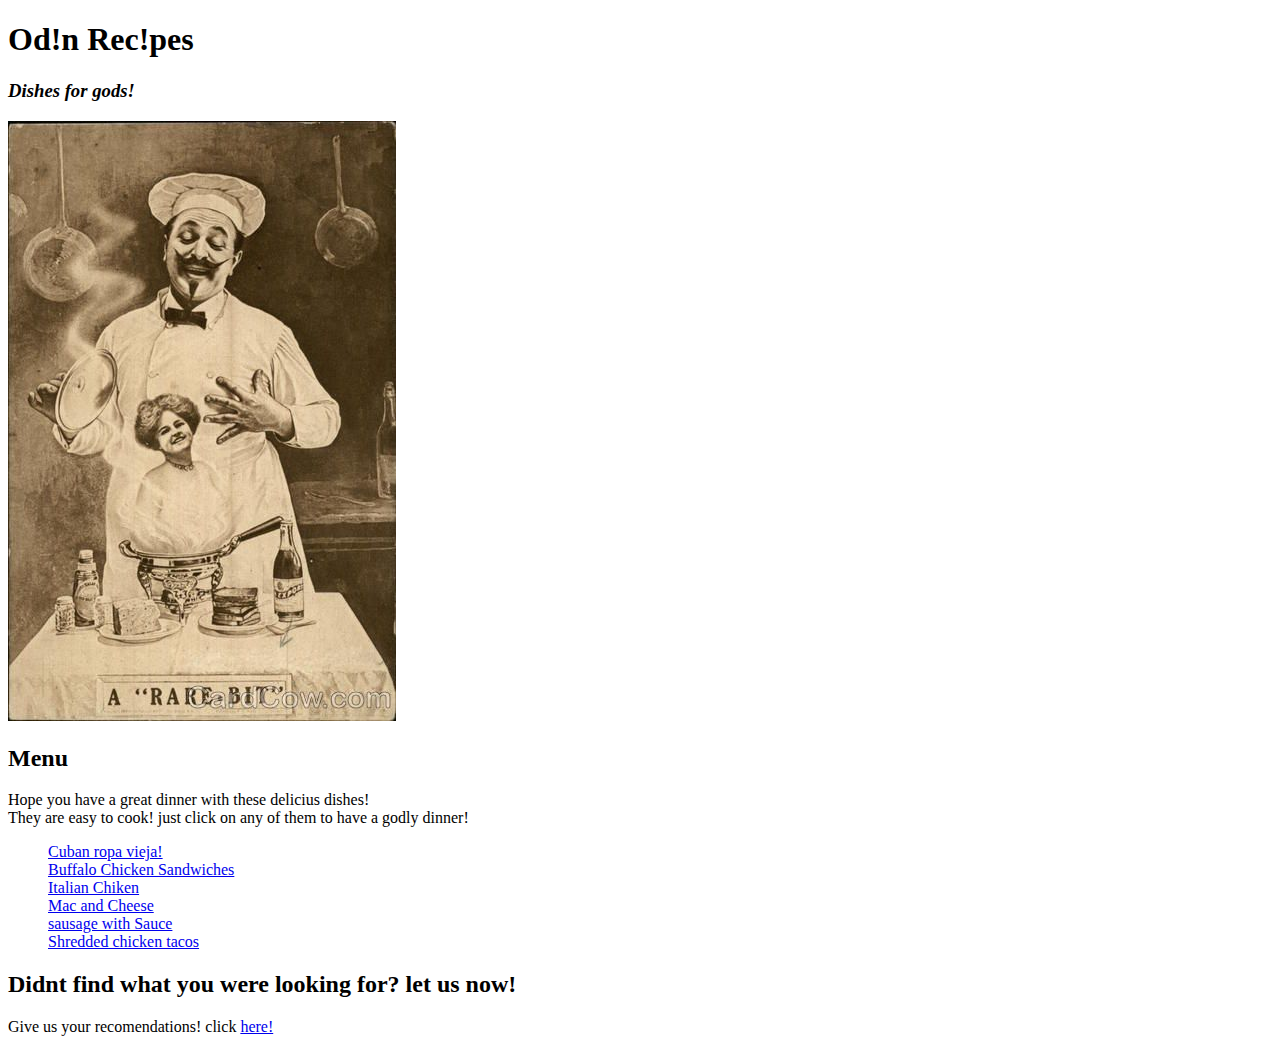
==== index.html @ 37697feb "created index and 6  html files" ====
<!DOCTYPE html>
<html lang="eng">
    <head>
        <meta charset="UTF-8">
    </head>
    <body>
        <h1>Od!n Rec!pes</h1>
        <h3><i>Dishes for gods!</i></h3>
        <img src="recipes/images/Chef.jpg">
        <h2>Menu</h2>
        <p> Hope you have a great dinner with these delicius dishes! <br> They are easy to cook! just click on any of them to have a godly dinner!</p>
        <ul>
        <a href="recipes/ropa-vieja.html" target="_self" rel="noopener noreferrer">Cuban ropa vieja!</a><br>
    <a href="recipes/buffalo-chicken-sandwiches.html" target="_self" rel="noopener noreferrer">Buffalo Chicken Sandwiches</a><br>
 <a href="recipes/italian-chicken.html" target="_self" rel="noopener noreferrer">Italian Chiken</a> <br>
 <a href="recipes/mac-and-cheese.html" target="_self" rel="noopener noreferrer">Mac and Cheese</a><br>
 <a href="recipes/sausage-with-sauce.html" target="_self" rel="noopener noreferrer">sausage with Sauce</a><br>
 <a href="recipes/shredded-chicken-tacos.html" target="_self" rel="noopener noreferrer">Shredded chicken tacos</a><br>
        </ul>
 <h2>Didnt find what you were looking for? let us now!</h2>
 <p>Give us your recomendations! click <a href="mail.html">here!</a></p> 
</body>
</html>
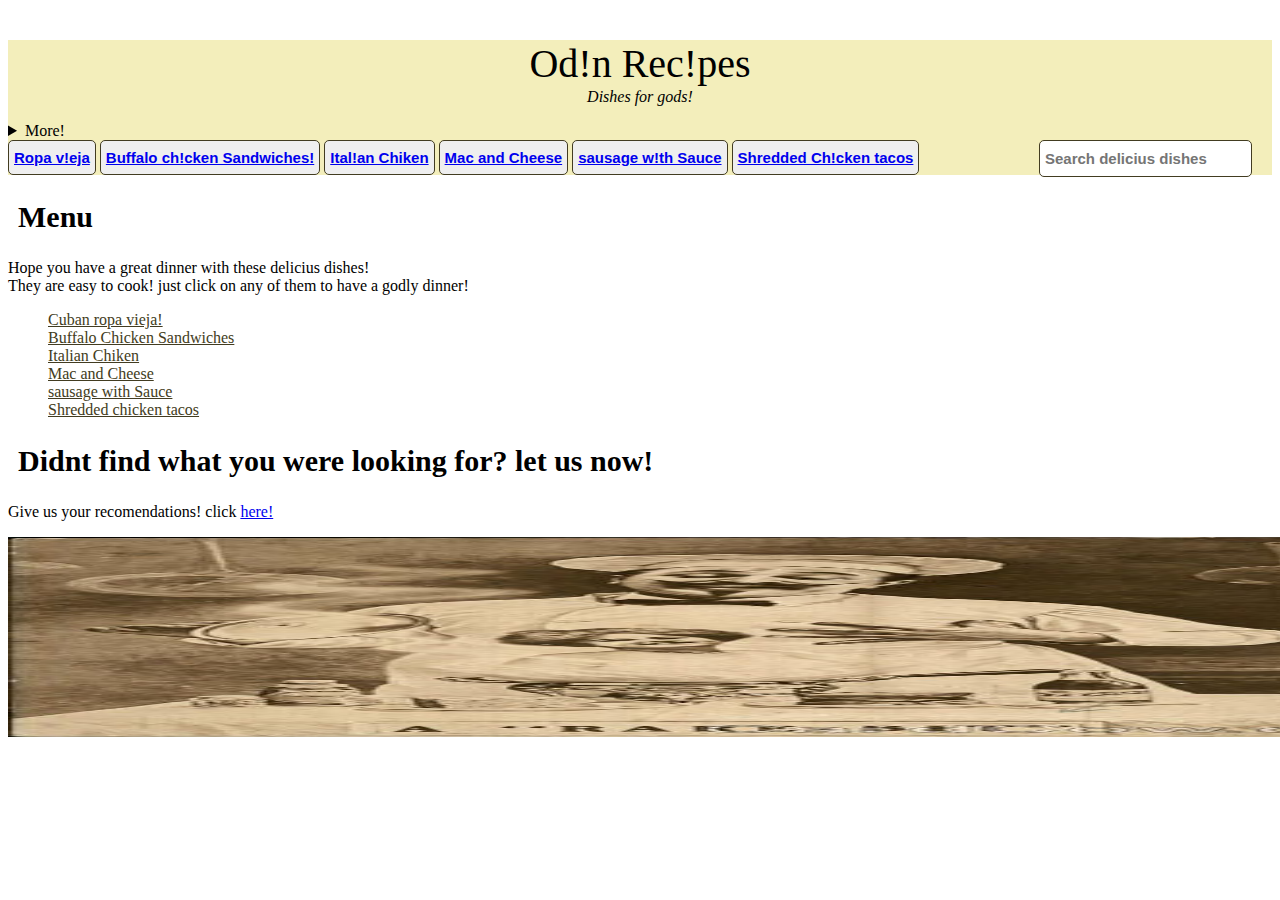
==== commit c02dd77a: "added more links to connect webpages and basic html knoledge applied" ====
--- a/index.html
+++ b/index.html
@@ -2,14 +2,34 @@
 <html lang="eng">
     <head>
         <meta charset="UTF-8">
+        <link rel="stylesheet" href="styles.css">
     </head>
     <body>
-        <h1>Od!n Rec!pes</h1>
-        <h3><i>Dishes for gods!</i></h3>
-        <img src="recipes/images/Chef.jpg">
-        <h2>Menu</h2>
-        <p> Hope you have a great dinner with these delicius dishes! <br> They are easy to cook! just click on any of them to have a godly dinner!</p>
-        <ul>
+     <header>
+        <p class="title">Od!n Rec!pes</p>
+        <p class="phrase"><i>Dishes for gods!</i></p>
+        <details>
+            <summary>More!</summary>
+            <input type="text" placeholder="what are you looking for?"><br>
+            <p><a href="recipes/mac-and-cheese.html">Dineers</a></p><br>
+            <p>meals</p><br>
+            <p>ingredients</p><br>
+            <p>ocasions</p><br>
+            <p>cuisines</p><br>
+            <p>kitchen tips</p><br>
+        </details>
+        <button class="main-buttons"><a href="/recipes/ropa-vieja.html">Ropa v!eja</a></button>
+        <button class="main-buttons"><a href="/recipes/buffalo-chicken-sandwiches.html">Buffalo ch!cken Sandwiches!</a></button>
+        <button class="main-buttons"><a href="/recipes/italian-chicken.html">Ital!an Chiken</a></button>
+        <button class="main-buttons"><a href="/recipes/mac-and-cheese.html">Mac and Cheese</a></button>
+        <button class="main-buttons"><a href="/recipes/sausage-with-sauce.html">sausage w!th Sauce</a></button>
+        <button class="main-buttons"><a href="/recipes/shredded-chicken-tacos.html">Shredded Ch!cken tacos</a></button>
+        <input class="search" type="text" placeholder="Search delicius dishes">
+    </header>
+    <main>
+        <h2 class="menu">Menu</h2>
+        <p class="lema"> Hope you have a great dinner with these delicius dishes! <br> They are easy to cook! just click on any of them to have a godly dinner!</p>
+        <ul class="list-1">
         <a href="recipes/ropa-vieja.html" target="_self" rel="noopener noreferrer">Cuban ropa vieja!</a><br>
     <a href="recipes/buffalo-chicken-sandwiches.html" target="_self" rel="noopener noreferrer">Buffalo Chicken Sandwiches</a><br>
  <a href="recipes/italian-chicken.html" target="_self" rel="noopener noreferrer">Italian Chiken</a> <br>
@@ -17,7 +37,11 @@
  <a href="recipes/sausage-with-sauce.html" target="_self" rel="noopener noreferrer">sausage with Sauce</a><br>
  <a href="recipes/shredded-chicken-tacos.html" target="_self" rel="noopener noreferrer">Shredded chicken tacos</a><br>
         </ul>
- <h2>Didnt find what you were looking for? let us now!</h2>
- <p>Give us your recomendations! click <a href="mail.html">here!</a></p> 
+    </main>
+    <footer>
+ <h2 class="menu">Didnt find what you were looking for? let us now!</h2>
+ <p class="lema">Give us your recomendations! click <a href="mail.html">here!</a></p>
+ <img src="recipes/images/Chef.jpg" class="image">
+</footer>
 </body>
 </html>--- a/styles.css
+++ b/styles.css
@@ -0,0 +1,39 @@
+header {
+    background-color: rgb(243, 238, 187);
+}
+.title {
+    font-size: 40px;
+    margin-bottom: 1px;
+}
+.phrase {
+    margin-top: 1px;
+}
+.title,.phrase, .back{
+    text-align: center;
+}
+.menu {
+    margin-left: 10px;
+    font-size: 30px;
+}
+.image {
+    width: 1500px;
+    height: 200px;
+}
+ul a {
+    color: rgb(66, 60, 33);
+}
+.search, .main-buttons{
+    border-color: rgb(66, 60, 33);
+    border-radius: 5px;
+    height: 35px;
+    border: solid 1px;
+    color: rgb(66, 60, 33);
+    font-size: 15px;
+    font-weight: bold;
+    padding: 5px;
+}
+.search {
+    height: 25px;
+    float: right;
+    margin-right: 20px;
+}
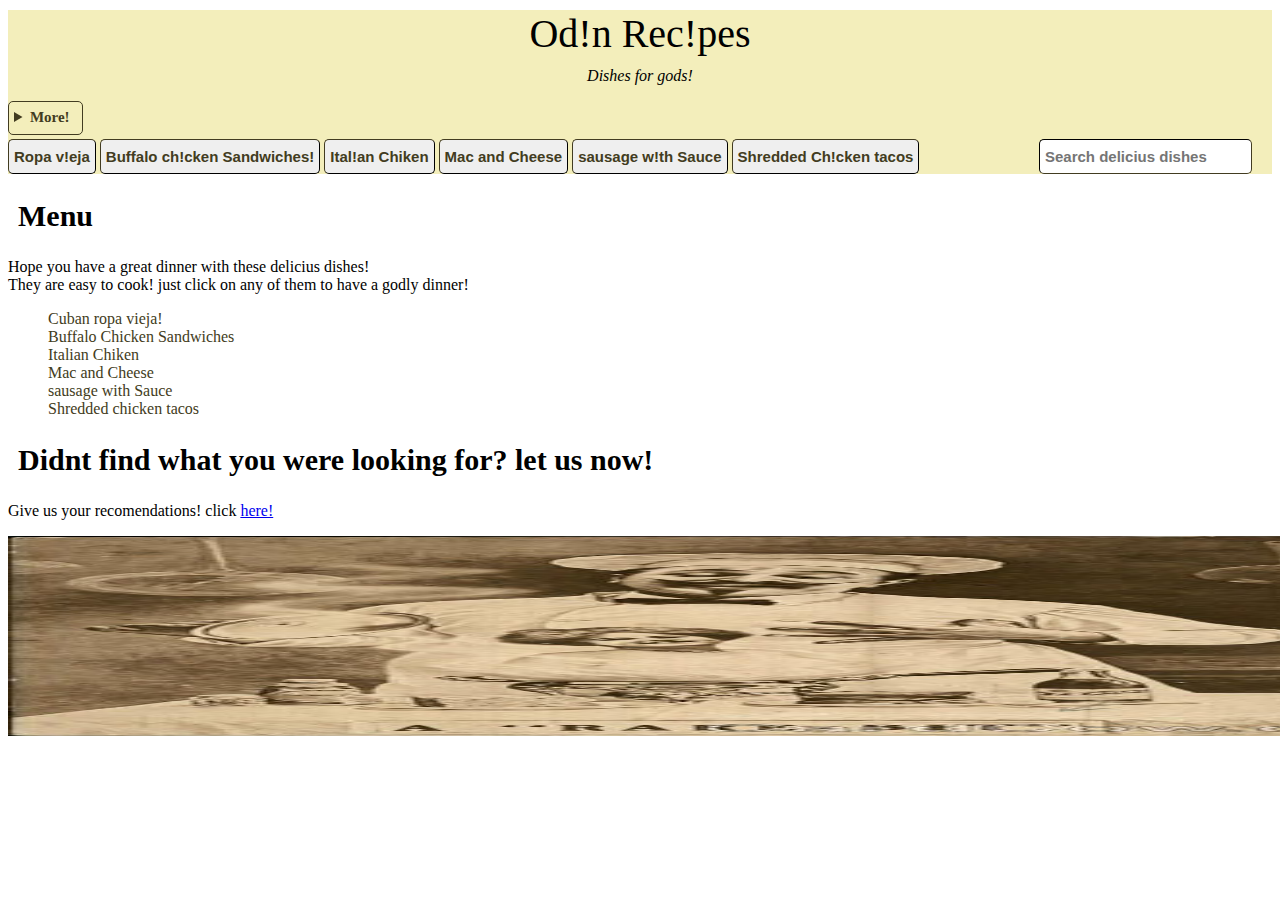
==== commit ada59b35: "fixed links and some styles added" ====
--- a/index.html
+++ b/index.html
@@ -5,11 +5,11 @@
         <link rel="stylesheet" href="styles.css">
     </head>
     <body>
-     <header>
+    <header>
         <p class="title">Od!n Rec!pes</p>
         <p class="phrase"><i>Dishes for gods!</i></p>
         <details>
-            <summary>More!</summary>
+            <summary class="more-style">More!</summary>
             <input type="text" placeholder="what are you looking for?"><br>
             <p><a href="recipes/mac-and-cheese.html">Dineers</a></p><br>
             <p>meals</p><br>
@@ -18,12 +18,12 @@
             <p>cuisines</p><br>
             <p>kitchen tips</p><br>
         </details>
-        <button class="main-buttons"><a href="/recipes/ropa-vieja.html">Ropa v!eja</a></button>
-        <button class="main-buttons"><a href="/recipes/buffalo-chicken-sandwiches.html">Buffalo ch!cken Sandwiches!</a></button>
-        <button class="main-buttons"><a href="/recipes/italian-chicken.html">Ital!an Chiken</a></button>
-        <button class="main-buttons"><a href="/recipes/mac-and-cheese.html">Mac and Cheese</a></button>
-        <button class="main-buttons"><a href="/recipes/sausage-with-sauce.html">sausage w!th Sauce</a></button>
-        <button class="main-buttons"><a href="/recipes/shredded-chicken-tacos.html">Shredded Ch!cken tacos</a></button>
+        <button class="main-buttons"><a class="link-style" href="recipes/ropa-vieja.html">Ropa v!eja</a></button>
+        <button class="main-buttons"><a class="link-style" href="recipes/buffalo-chicken-sandwiches.html">Buffalo ch!cken Sandwiches!</a></button>
+        <button class="main-buttons"><a class="link-style" href="recipes/italian-chicken.html">Ital!an Chiken</a></button>
+        <button class="main-buttons"><a class="link-style" href="recipes/mac-and-cheese.html">Mac and Cheese</a></button>
+        <button class="main-buttons"><a class="link-style" href="recipes/sausage-with-sauce.html">sausage w!th Sauce</a></button>
+        <button class="main-buttons"><a class="link-style" href="recipes/shredded-chicken-tacos.html">Shredded Ch!cken tacos</a></button>
         <input class="search" type="text" placeholder="Search delicius dishes">
     </header>
     <main>
--- a/styles.css
+++ b/styles.css
@@ -1,5 +1,43 @@
 header {
     background-color: rgb(243, 238, 187);
+}
+main {
+    margin: 0 auto;
+}
+
+.search, .main-buttons, .more-style{
+    border-color: rgb(66, 60, 33);
+    border-radius: 5px;
+    border-width: 1px;
+    height: 35px;
+    font-size: 15px;
+    font-weight: bold;
+    padding: 5px;
+    margin-top: 4px;
+}
+.more-style {
+    border: solid 1px;
+    width: 63px;
+    height: 20px;
+    background-color: rgb(243, 238, 187);
+    color: rgb(66, 60, 33);
+    padding-top: 7px;
+}
+.search {
+    height: 23px;
+    float: right;
+    margin-right: 20px;
+}
+
+.link-style, main a {
+    text-decoration: none;
+}
+
+.dish-image {
+    height: 500px;
+}
+.main-buttons {
+    text-decoration: none;
 }
 .title {
     font-size: 40px;
@@ -9,6 +47,7 @@
     margin-top: 1px;
 }
 .title,.phrase, .back{
+    margin-top: 10px;
     text-align: center;
 }
 .menu {
@@ -22,18 +61,6 @@
 ul a {
     color: rgb(66, 60, 33);
 }
-.search, .main-buttons{
-    border-color: rgb(66, 60, 33);
-    border-radius: 5px;
-    height: 35px;
-    border: solid 1px;
+button a {
     color: rgb(66, 60, 33);
-    font-size: 15px;
-    font-weight: bold;
-    padding: 5px;
-}
-.search {
-    height: 25px;
-    float: right;
-    margin-right: 20px;
-}
+}